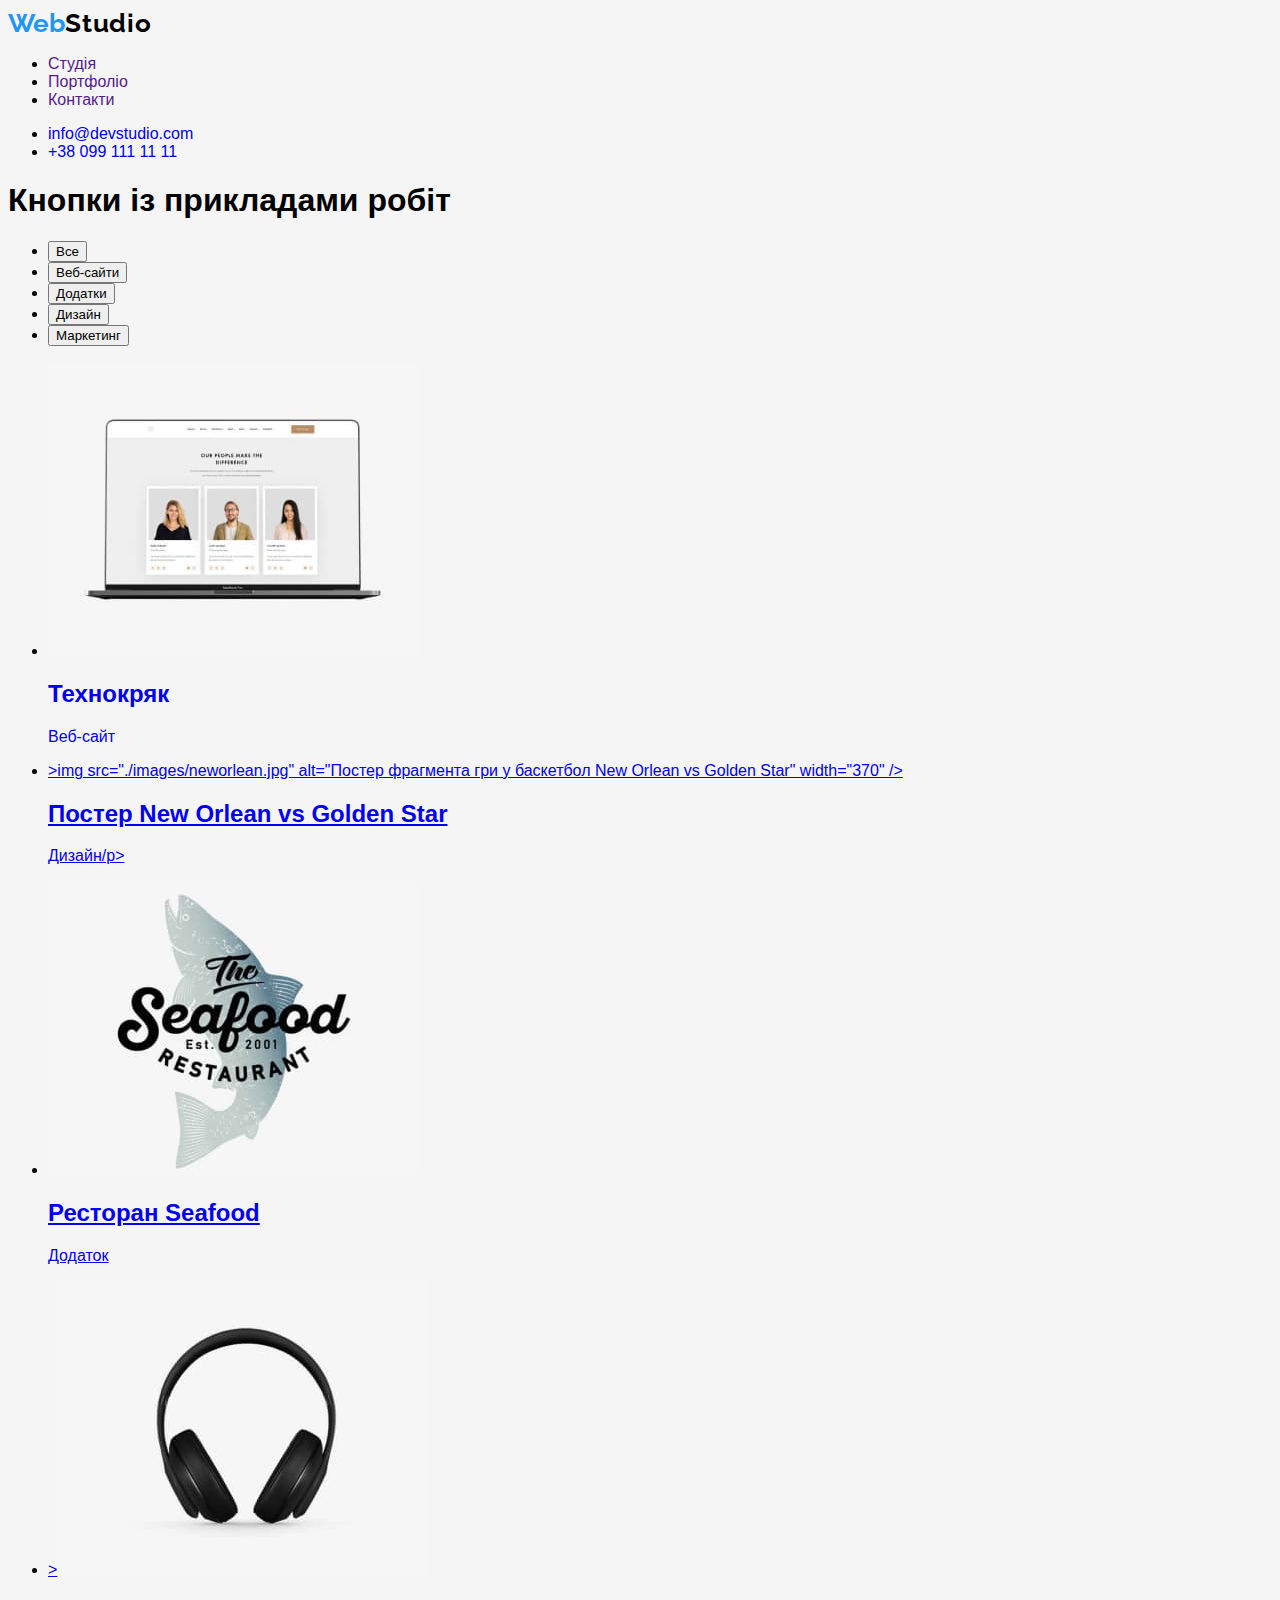
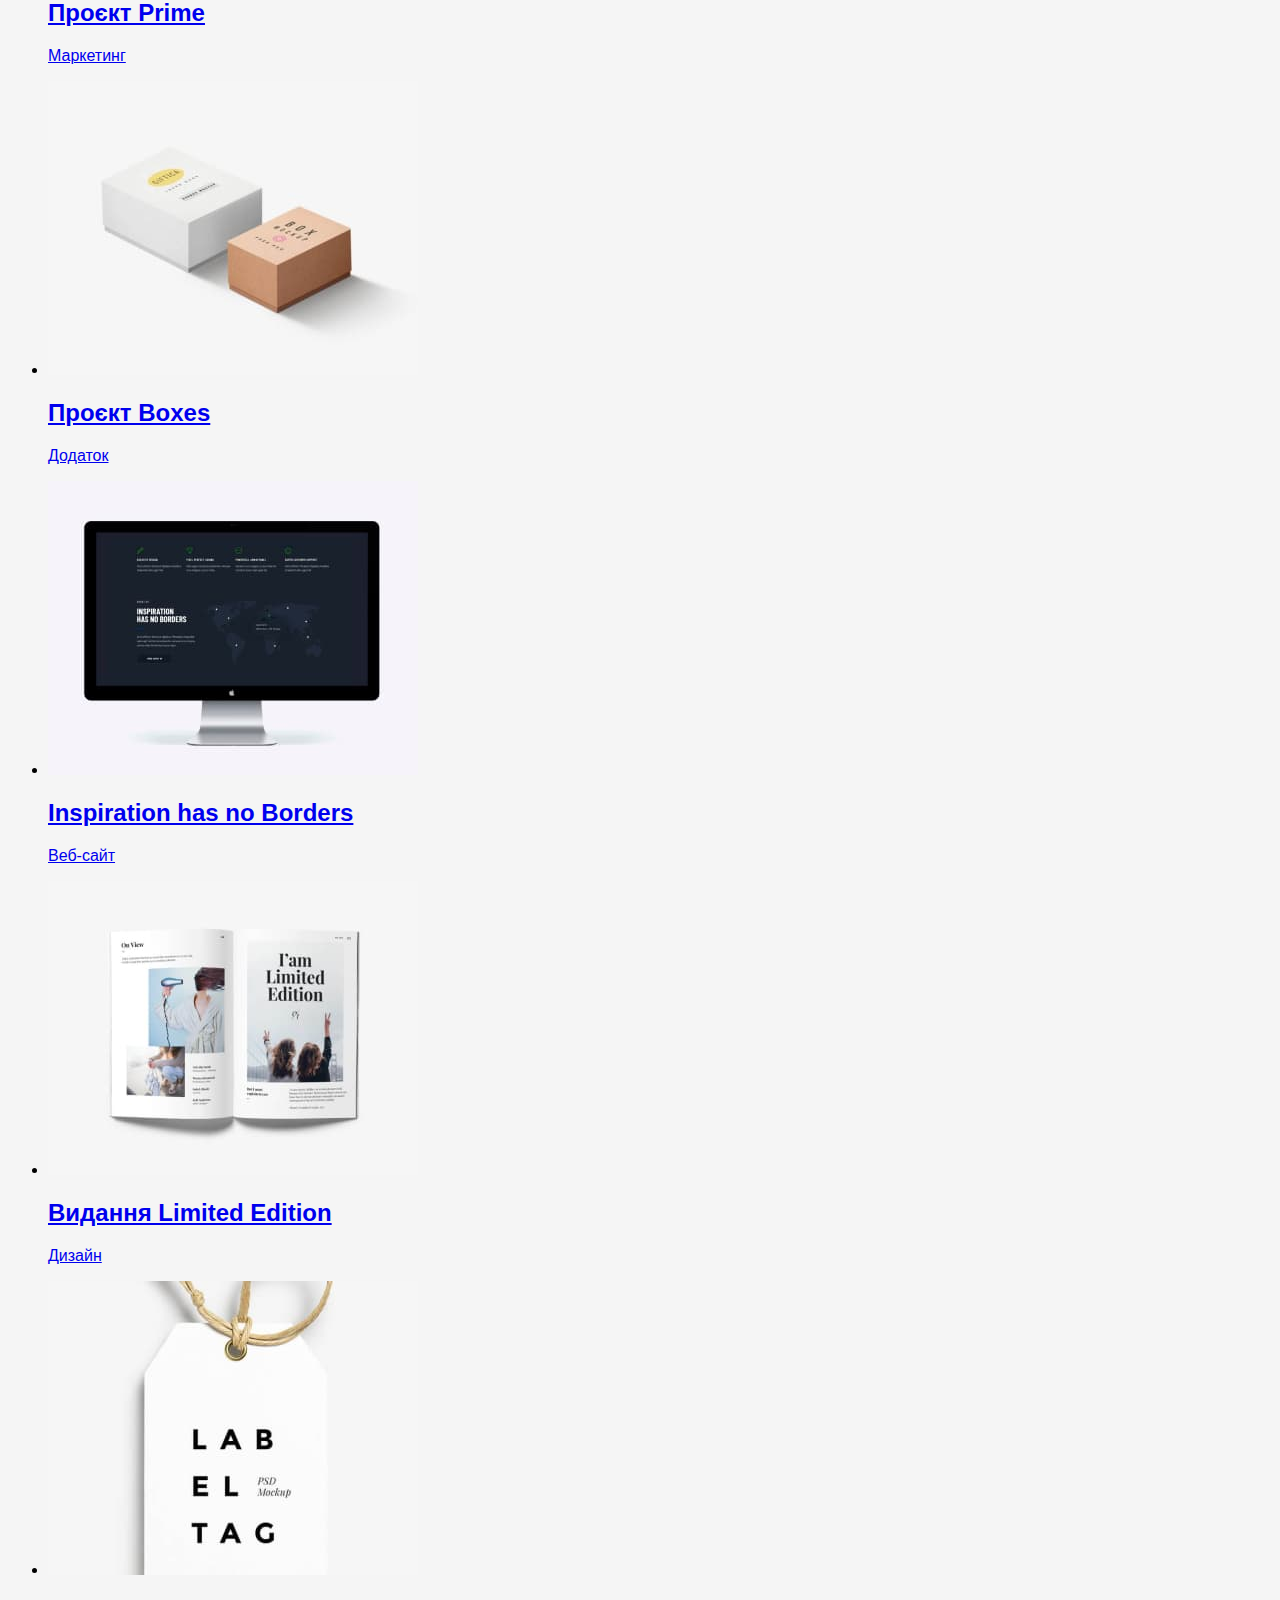
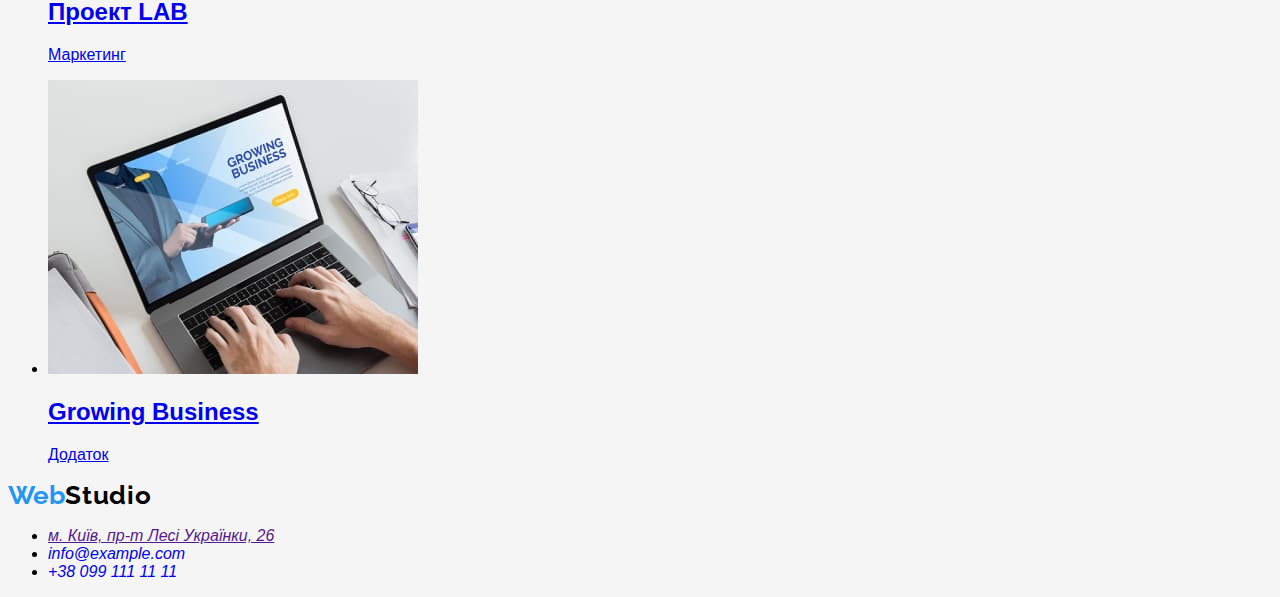
==== portfolio.html @ ea056832 "homework24072022" ====
<!DOCTYPE html>
<html lang="uk">
  <head>
    <meta charset="UTF-8" />
    <meta http-equiv="X-UA-Compatible" content="IE=edge" />
    <meta name="viewport" content="width=device-width, initial-scale=1.0" />
    <title>Document</title>
    <link rel="preconnect" href="https://fonts.googleapis.com" />
    <link rel="preconnect" href="https://fonts.gstatic.com" crossorigin />
    <link
      href="https://fonts.googleapis.com/css2?family=Raleway:wght@700&family=Roboto:wght@400;500;700;900&display=swap"
      rel="stylesheet"
    />
    <link rel="stylesheet" href="./css/styles.css" />
    <style></style>
  </head>
  <body>
    <!-- Шапка сторінки -->
    <header class="page-header">

      <a href="/" class="logo link" lang="en">Web<span class="logo-bleck link">Studio</span></a>
      <!--Студія, портфоліо, контакти-->
      <nav>
        <ul class="page-list">
          <li class="page-item"><a href="" class="page-link link">Студія</a></li>
          <li class="page-item"><a href="" class="page-link link">Портфоліо</a></li>
          <li class="page-item"><a href="" class="page-link link">Контакти</a></li>
        </ul>
      </nav>
      <!--Електронна пошта та телефон-->
      <ul>
        <li><a href="info@devstudio.com" class="mail-link link">info@devstudio.com</a></li>
        <li><a href="+380991111111" class="tel-link link">+38 099 111 11 11</a></li>
      </ul>
    </header>
    <main>
      <!--Головний банер сторінки із прикладами робіт, заголовок h1 потрібно буде приховати"-->
      <section>
        <!--Заголовок H1 потрібно скрити-->
        <h1>Кнопки із прикладами робіт</h1>
        <ul class="button-list">
          <li class="button-item">
            <button type="button" class="button">Все</button>
          </li>
          <li class="button-item">
            <button type="button" class="button">Веб-сайти</button>
          </li>
          <li class="button-item">
            <button type="button" class="button">Додатки</button>
          </li>
          <li class="button-item">
            <button type="button" class="button">Дизайн</button>
          </li>
          <li class="button-item">
            <button type="button" class="button">Маркетинг</button>
          </li>
        </ul>
        <!--Приклади робіт із фото та коментарями до них-->
        <ul>
          <li class="projects-list">
            <a href="#" class="projekts-link link">
              <img src="./images/technokryak.jpg" alt="сторінка сайту Технокряк" width="370" />
              <h2 class="projects-title">Технокряк</h2>
              <p class="projects-text">Веб-сайт</p>
            </a>
          </li>
          <li class="projects-list">
            <a href="#" class="projekts-link">
              >img src="./images/neworlean.jpg" alt="Постер фрагмента гри у баскетбол New Orlean vs
              Golden Star" width="370" />
              <h2 class="projects-title">Постер New Orlean vs Golden Star</h2>
              <p class="projects-text">Дизайн/p></p>
            </a>
          </li>
          <li class="projects-list">
            <a href="#" class="projekts-link">
              <img src="./images/siafud.jpg" alt="Ресторан Seafood логотип" width="370" />
              <h2 class="projectss-title">Ресторан Seafood</h2>
              <p class="projects-text">Додаток</p>
            </a>
          </li>
          <li class="projects-list">
            <a href="#" class="projekts-link">
              ><img src="./images/prime.jpg" alt="Проєкт Prime зображення навушників" width="370" />
              <h2 class="projects-title">Проєкт Prime</h2>
              <p class="projects-text">Маркетинг</p>
            </a>
          </li>
          <li class="projects-list">
            <a href="#" class="projekts-link">
              <img
                src="./images/boxes.jpg"
                alt="Проєкт Boxes зображення двох коробок"
                width="370"
              />
              <h2 class="projects-title">Проєкт Boxes</h2>
              <p class="projects-text">Додаток</p>
            </a>
          </li>
          <li class="projects-list">
            <a href="#" class="projekts-link">
              <img src="./images/noborders.jpg" alt="монітор з контентом" width="370" />
              <h2 class="projects-title">Inspiration has no Borders</h2>
              <p class="projects-text">Веб-сайт</p>
            </a>
          </li>
          <li class="projects-list">
            <a href="#" class="projekts-link">
              <img
                src="./images/limitededition.jpg"
                alt="розгорнута книга із заголовком Limited Edition"
                width="370"
              />
              <h2 class="projects-title">Видання Limited Edition</h2>
              <p class="projects-text">Дизайн</p>
            </a>
          </li>
          <li class="projects-list">
            <a href="#" class="projekts-link">
              <img src="./images/lab.jpg" alt="зображення товарного ярлика з лого" width="370" />
              <h2 class="projects-title">Проект LAB</h2>
              <p class="projects-text">Маркетинг</p>
            </a>
          </li>
          <li class="projects-list">
            <a href="#" class="projekts-link">
              <img
                src="./images/growingbusiness.jpg"
                alt="користувач, що працює з ноутбуком"
                width="370"
              />
              <h2 class="projects-title">Growing Business</h2>
              <p class="projects-text">Додаток</p>
            </a>
          </li>
        </ul>
      </section>
    </main>
    <!-- Підвал сторінки -->
    <footer class="footer">
      <a href="/" class="logo link" lang="en">Web<span class="logo-bleck link">Studio</span></a>
        <address class="footer-">
        <ul class="footer-list">
          <li class="footer-item"><a href="" >м. Київ, пр-т Лесі Українки, 26</a></li>
          <li class="footer-item"><a href="info@example.com" class="footer-link link">info@example.com</a></li>
          <li class="footer-item"><a href="+380991111111" class="footer-link link">+38 099 111 11 11</a></li>
        </ul>
      </address>
    </footer>
  </body>
</html>
---- css/styles.css ----
:root {
  --main-title-color: #ffffff;
  --second-title-color: #303030;
  --main-btn-color: #ffffff;
  --second-btn-color: #303030;
  --typical-lh: 1.36;
  --accent-color: #ff6c00;
}
body {
  font-family: "Roboto Regular", sans-serif;
  background-color: #F5F5F5;
}
.link{
  text-decoration: none
}
header

.header-link{
font-family: 'Roboto';
font-weight: 500;
font-size: 14px;
line-height: 1.14;
letter-spacing: 0.02em;

color: #212121;
}

.logo{
  color: #2196F3;
  font-family: Raleway;
  font-style: normal;
  font-weight: 700;
  font-size: 26px;
  line-height: 1.19;
  letter-spacing: 0.03em
  text-decoration: none
  }
  
.logo-bleck{
  color: #000000;
  font-family: Raleway;
  font-style: normal;
  font-size: 26px;
  line-height: 1.19;
  letter-spacing: 0.03em;
 
}

.text-decoration: none

/* hiro */

.footer-list{
  color:aqua
}
/* studio-navigation styles */

/*studio-mail styles */

/* studio-phone namber styles */

/* studio-main styles */

/* studio-advances styles */

/* studio-skills styles */

/* studio-team styles */

/* studio-futer styles */


/* portfolio styles */

/* portf-header styles */
header
/* portf-navigation styles */

/* portf-post styles */

/* portf-phone namber styles */

/* portf-main styles */

/* portf-batton styles */

/* portf-project styles */

/* portf-futer styles */
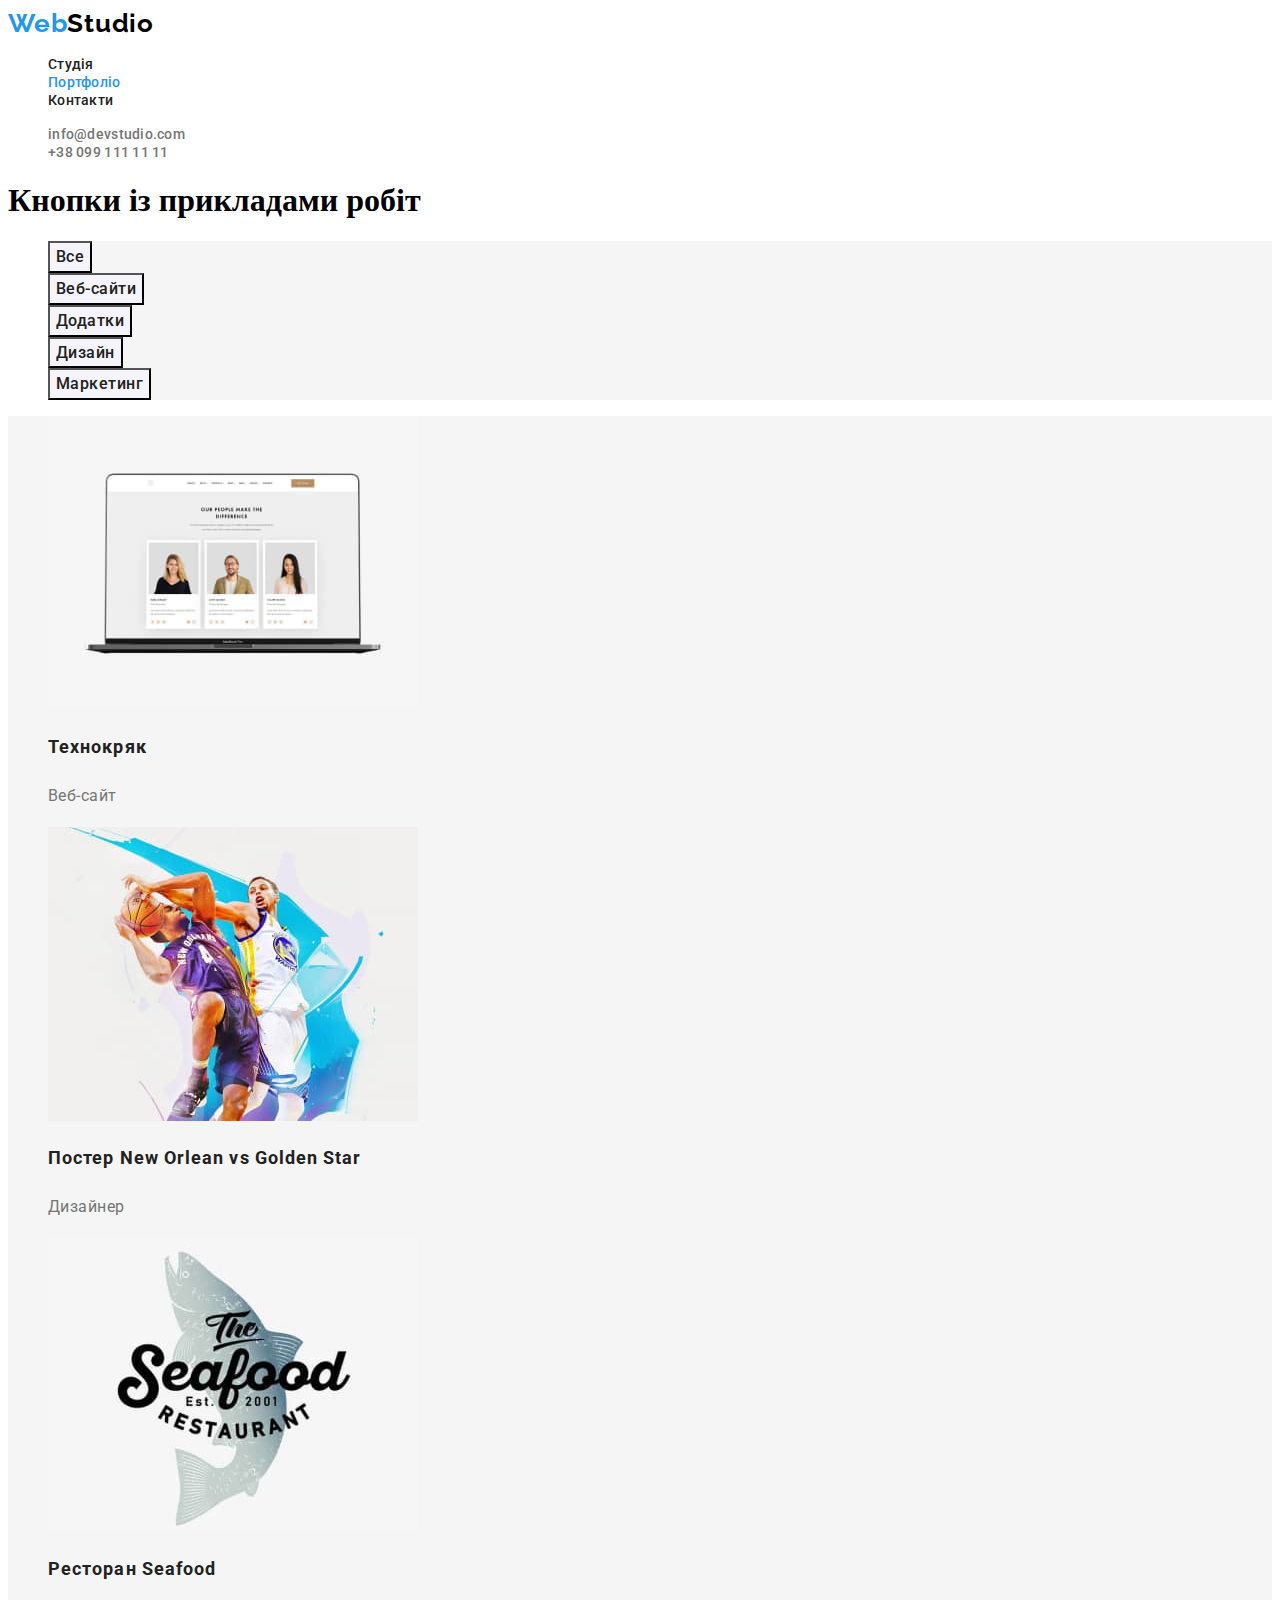
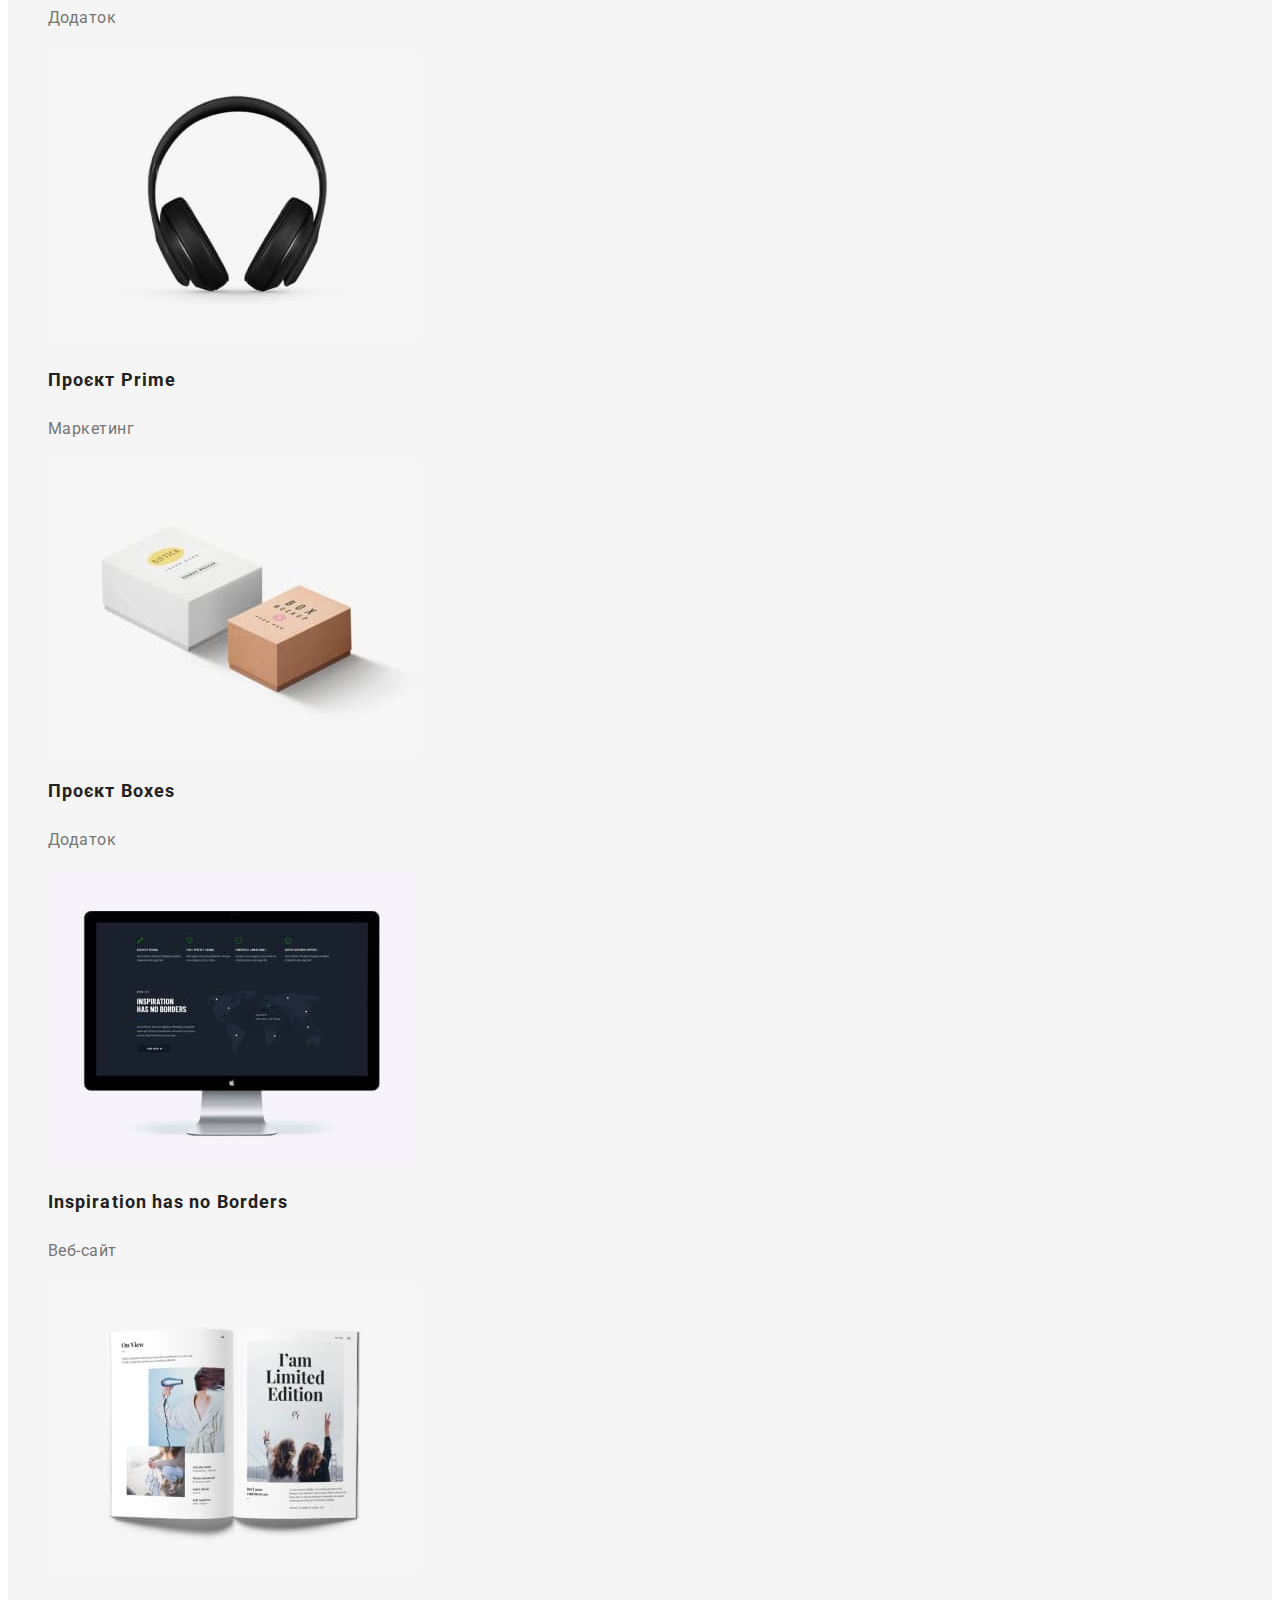
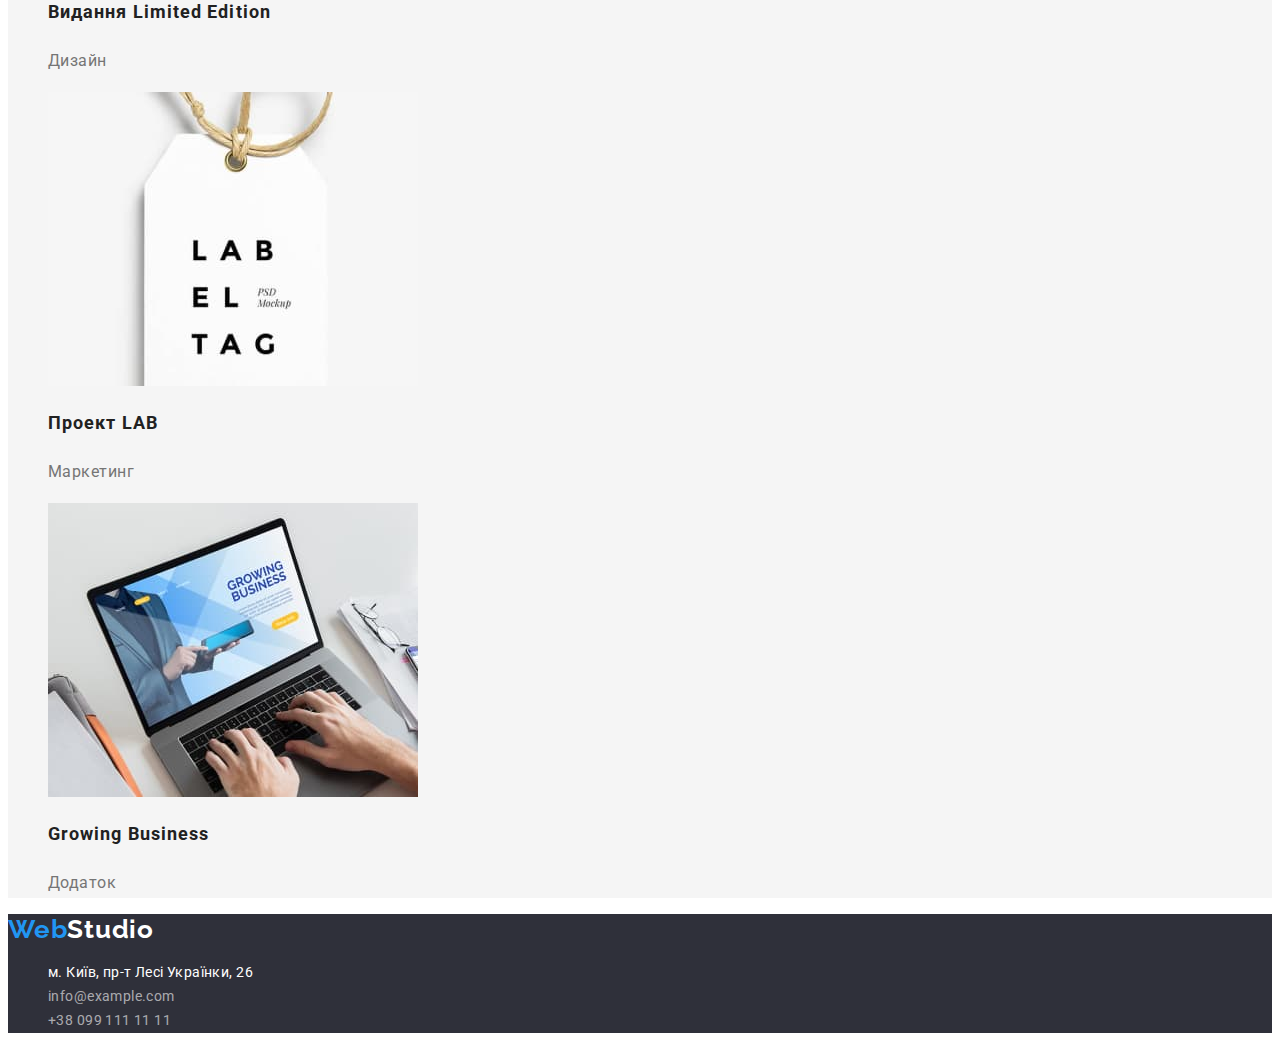
==== commit 4b74acff: "Home work 2 finished" ====
--- a/portfolio.html
+++ b/portfolio.html
@@ -17,27 +17,30 @@
   <body>
     <!-- Шапка сторінки -->
     <header class="page-header">
-
       <a href="/" class="logo link" lang="en">Web<span class="logo-bleck link">Studio</span></a>
       <!--Студія, портфоліо, контакти-->
-      <nav>
-        <ul class="page-list">
-          <li class="page-item"><a href="" class="page-link link">Студія</a></li>
-          <li class="page-item"><a href="" class="page-link link">Портфоліо</a></li>
-          <li class="page-item"><a href="" class="page-link link">Контакти</a></li>
+      <nav class="header-nav">
+        <ul class="header-list">
+          <li class="header-item"><a href="./index.html" class="header-link link">Студія</a></li>
+          <li class="header-item"><a href="" class="header-link-blue link">Портфоліо</a></li>
+          <li class="header-item"><a href="" class="header-link link">Контакти</a></li>
         </ul>
       </nav>
       <!--Електронна пошта та телефон-->
-      <ul>
-        <li><a href="info@devstudio.com" class="mail-link link">info@devstudio.com</a></li>
-        <li><a href="+380991111111" class="tel-link link">+38 099 111 11 11</a></li>
+      <ul class="header-list">
+        <li class="header-item">
+          <a href="info@devstudio.com" class="header-link-mail link">info@devstudio.com</a>
+        </li>
+        <li class="header-item">
+          <a href="+380991111111" class="header-link-phone link">+38 099 111 11 11</a>
+        </li>
       </ul>
     </header>
     <main>
       <!--Головний банер сторінки із прикладами робіт, заголовок h1 потрібно буде приховати"-->
       <section>
         <!--Заголовок H1 потрібно скрити-->
-        <h1>Кнопки із прикладами робіт</h1>
+        <h1 class="btn-title">Кнопки із прикладами робіт</h1>
         <ul class="button-list">
           <li class="button-item">
             <button type="button" class="button">Все</button>
@@ -56,38 +59,42 @@
           </li>
         </ul>
         <!--Приклади робіт із фото та коментарями до них-->
-        <ul>
-          <li class="projects-list">
+        <ul class="projects-list">
+          <li class="projects-item">
             <a href="#" class="projekts-link link">
               <img src="./images/technokryak.jpg" alt="сторінка сайту Технокряк" width="370" />
               <h2 class="projects-title">Технокряк</h2>
               <p class="projects-text">Веб-сайт</p>
             </a>
           </li>
-          <li class="projects-list">
-            <a href="#" class="projekts-link">
-              >img src="./images/neworlean.jpg" alt="Постер фрагмента гри у баскетбол New Orlean vs
-              Golden Star" width="370" />
+          <li class="projects-item">
+            <a href="#" class="projekts-link link">
+              <img
+                src="./images/neworlean.jpg"
+                alt="Постер фрагмента гри у баскетбол New Orlean vs
+              Golden Star"
+                width="370"
+              />
               <h2 class="projects-title">Постер New Orlean vs Golden Star</h2>
-              <p class="projects-text">Дизайн/p></p>
+              <p class="projects-text">Дизайнеp</p>
             </a>
           </li>
-          <li class="projects-list">
-            <a href="#" class="projekts-link">
+          <li class="projects-item">
+            <a href="#" class="projekts-link link">
               <img src="./images/siafud.jpg" alt="Ресторан Seafood логотип" width="370" />
-              <h2 class="projectss-title">Ресторан Seafood</h2>
+              <h2 class="projects-title">Ресторан Seafood</h2>
               <p class="projects-text">Додаток</p>
             </a>
           </li>
-          <li class="projects-list">
-            <a href="#" class="projekts-link">
-              ><img src="./images/prime.jpg" alt="Проєкт Prime зображення навушників" width="370" />
+          <li class="projects-item">
+            <a href="#" class="projekts-link link">
+              <img src="./images/prime.jpg" alt="Проєкт Prime зображення навушників" width="370" />
               <h2 class="projects-title">Проєкт Prime</h2>
               <p class="projects-text">Маркетинг</p>
             </a>
           </li>
-          <li class="projects-list">
-            <a href="#" class="projekts-link">
+          <li class="projects-item">
+            <a href="#" class="projekts-link link">
               <img
                 src="./images/boxes.jpg"
                 alt="Проєкт Boxes зображення двох коробок"
@@ -97,15 +104,15 @@
               <p class="projects-text">Додаток</p>
             </a>
           </li>
-          <li class="projects-list">
-            <a href="#" class="projekts-link">
+          <li class="projects-item">
+            <a href="#" class="projekts-link link">
               <img src="./images/noborders.jpg" alt="монітор з контентом" width="370" />
               <h2 class="projects-title">Inspiration has no Borders</h2>
               <p class="projects-text">Веб-сайт</p>
             </a>
           </li>
-          <li class="projects-list">
-            <a href="#" class="projekts-link">
+          <li class="projects-item">
+            <a href="#" class="projekts-link link">
               <img
                 src="./images/limitededition.jpg"
                 alt="розгорнута книга із заголовком Limited Edition"
@@ -115,15 +122,15 @@
               <p class="projects-text">Дизайн</p>
             </a>
           </li>
-          <li class="projects-list">
-            <a href="#" class="projekts-link">
+          <li class="projects-item">
+            <a href="#" class="projekts-link link">
               <img src="./images/lab.jpg" alt="зображення товарного ярлика з лого" width="370" />
               <h2 class="projects-title">Проект LAB</h2>
               <p class="projects-text">Маркетинг</p>
             </a>
           </li>
-          <li class="projects-list">
-            <a href="#" class="projekts-link">
+          <li class="projects-item">
+            <a href="#" class="projekts-link link">
               <img
                 src="./images/growingbusiness.jpg"
                 alt="користувач, що працює з ноутбуком"
@@ -138,12 +145,22 @@
     </main>
     <!-- Підвал сторінки -->
     <footer class="footer">
-      <a href="/" class="logo link" lang="en">Web<span class="logo-bleck link">Studio</span></a>
-        <address class="footer-">
+      <a href="/" class="logo link" lang="en">Web<span class="logo-white link">Studio</span></a>
+      <address class="footer-adress">
         <ul class="footer-list">
-          <li class="footer-item"><a href="" >м. Київ, пр-т Лесі Українки, 26</a></li>
-          <li class="footer-item"><a href="info@example.com" class="footer-link link">info@example.com</a></li>
-          <li class="footer-item"><a href="+380991111111" class="footer-link link">+38 099 111 11 11</a></li>
+          <li class="footer-item">
+            <a
+              href="https://www.google.com/maps/search/%D0%BC.+%D0%9A%D0%B8%D1%97%D0%B2,+%D0%BF%D1%80-%D1%82+%D0%9B%D0%B5%D1%81%D1%96+%D0%A3%D0%BA%D1%80%D0%B0%D1%97%D0%BD%D0%BA%D0%B8,+26/@50.4261791,30.5382919,18z"
+              class="footer-link-adress link"
+              >м. Київ, пр-т Лесі Українки, 26</a
+            >
+          </li>
+          <li class="footer-item">
+            <a href="info@example.com" class="footer-link-mail link">info@example.com</a>
+          </li>
+          <li class="footer-item">
+            <a href="+380991111111" class="footer-link-phone link">+38 099 111 11 11</a>
+          </li>
         </ul>
       </address>
     </footer>
--- a/css/styles.css
+++ b/css/styles.css
@@ -1,90 +1,322 @@
-:root {
-  --main-title-color: #ffffff;
-  --second-title-color: #303030;
-  --main-btn-color: #ffffff;
-  --second-btn-color: #303030;
-  --typical-lh: 1.36;
-  --accent-color: #ff6c00;
-}
-body {
-  font-family: "Roboto Regular", sans-serif;
+/*Встановив основний та резервний шрифти та форовий колір для боди*/
+.body {
+  font-family: 'Roboto', sans-serif;
+  color: #212121;
   background-color: #F5F5F5;
-}
+  }
+/*Прибрав підкреслювання з посилань*/
 .link{
-  text-decoration: none
-}
-header
-
-.header-link{
-font-family: 'Roboto';
-font-weight: 500;
-font-size: 14px;
-line-height: 1.14;
-letter-spacing: 0.02em;
-
-color: #212121;
-}
-
+text-decoration: none
+}
+/*Застилізував фон в Хедері*/
+.page-header{
+  background-color: #FFFFFF;
+}
+/*Прибрав точки зі списку в Хедері*/
+.header-item{
+  list-style: none
+}
+/*Застилізував Лого*/
 .logo{
-  color: #2196F3;
-  font-family: Raleway;
-  font-style: normal;
+  font-family: 'Raleway';
   font-weight: 700;
   font-size: 26px;
-  line-height: 1.19;
-  letter-spacing: 0.03em
-  text-decoration: none
-  }
-  
-.logo-bleck{
+  line-height: 1.19.;
+  letter-spacing: 0.03em;
+  color: #2196F3;
+  }
+  .logo-bleck{
   color: #000000;
   font-family: Raleway;
-  font-style: normal;
   font-size: 26px;
   line-height: 1.19;
   letter-spacing: 0.03em;
- 
-}
+  }
+.logo-white{
+  color: #FFFFFF;
+  font-family: Raleway;
+  font-size: 26px;
+  line-height: 1.19;
+  letter-spacing: 0.03em;
+  cursor: pointer;
+  }
+  /*Добавив в Лого зміну кольору з використанням псевдокласів hover и focus*/
+  .logo:hover,
+  .logo:focus{
+  color: blue;
+  text-decoration: underline;
+  }
+  .logo-bleck:hover,
+  .logo-bleck:focus{
+  color: blue;
+  text-decoration: underline;
+  }
+  .logo-white:hover,
+  .logo-white:focus{
+  color: blue;
+  text-decoration: underline;
+  }
+  /*Добавив логотипу властивість hover і fokus у вигляді зміни кольору*/
 
-.text-decoration: none
+.header-link-blue:hover,
+.header-link-blue:focus{
+  color: #2196F3;
+  text-decoration: underline;
+}
+.header-link:hover,
+.header-link:focus{
+  color: #2196F3;
+  text-decoration: underline;
+}
+/*Застилізував Хедер посилання*/
+.header-link{
+  font-family: 'Roboto';
+  font-weight: 500;
+  font-size: 14px;
+  line-height: 1.14;
+  letter-spacing: 0.02em;
+  color: #212121;
+  }
+.header-link-blue{
+  font-family: 'Roboto';
+  font-weight: 500;
+  font-size: 14px;
+  line-height: 1.14;
+  letter-spacing: 0.02em;
+  color:  #2196F3;
+  }
+.header-link-mail{
+  font-family: 'Roboto';
+  font-weight: 500;
+  font-size: 14px;
+  line-height: 1.14;
+  letter-spacing: 0.02em;
+  color: #757575;
+  }
+  .header-link-phone{
+  font-family: 'Roboto';
+  font-weight: 500;
+  font-size: 14px;
+  line-height: 1.14;
+  letter-spacing: 0.02em;
+  color: #757575;
+}
+.header-mail{
+  font-family: 'Roboto';
+  font-weight: 500;
+  font-size: 14px;
+  line-height: 1.14;
+  letter-spacing: 0.02em;
+  color: #757575;
+}
+/*Добавив в мейл та телефон хедера властивість hover і fokus у вигляді зміни кольору*/
+.header-link-mail:hover,
+.header-link-mail:focus{
+color: #2196F3;
+text-decoration: underline;
+}
 
-/* hiro */
+.header-link-phone:hover,
+.header-link-phone:focus{
+color: #2196F3;
+text-decoration: underline;
+}
+/*Застилізував фон в Хиро на сторінці Головна*/
+.hero{
+  background-color: #2F303A;
+}
+/*Застилізував заголовок h1 в Хиро*/
+.hero-title{
+font-family: 'Roboto';
+font-weight: 900;
+font-size: 44px;
+line-height: 1.36;
+letter-spacing: 0.06em;
+color: #FFFFFF;
+}
+/*Застилізував кнопку Хіро на сторінці Головна*/
+.btn{
+  font-family: 'Roboto';
+  font-weight: 700;
+  font-size: 16px;
+  line-height: 1.87;
+  align-items: center;
+  text-align: center;
+  letter-spacing: 0.06em;
+  color: #FFFFFF;
+  background-color:#2196F3;
+}
+/*Добавив на кнопку Хиро властивість hover і fokus у вигляді зміни кольору*/
+.btn:hover,
+.btn:focus{
+background-color: #FFFFFF;
+color: #2196F3;
+}
+/*Застилізував фон розділу Наші переваги*/
+.advances{
+  background-color: #F5F5F5;;
+}
+/*Застилізував заголовки h3 розділу Наші переваги*/
+.advances-title{
+  font-family: 'Roboto';
+  font-weight: 700;
+  font-size: 14px;
+  line-height: 1.14;
+  letter-spacing: 0.03em;
+  text-transform: uppercase;
+  color: #212121;
+  }
+/*Застилізував текст p розділу Наші переваги*/
+.advances-text{
+  font-family: 'Roboto';
+  font-size: 14px;
+  line-height: 1.71;
+  letter-spacing: 0.03em;
+  color: #757575;
+}
+/*Прибрав крапки в розділі Наші переваги*/
+.advances-list{
+  list-style:none;
+}
+/*Прибрав крапки та застилізував фон в розділі фото чим ми займаємось*/
+.about-list{
+  list-style: none;
+  background-color: #F5F5F5;
+}
+/*Застилізував фон розділу Фото нашої команди*/
+.team-list{
+  background-color:#F5F4FA;
+}
+/*Прибрав крапки у списку членів команди, та застилізував фон фото членів команди*/
+.team-item{
+  list-style: none;
+  background-color: #FFFFFF;
+}
+/*Застилізував заголовки h3, що під фото членів команди*/
+.team-title{
+  font-family: 'Roboto';
+  font-weight: 500;
+  font-size: 16px;
+  line-height: 1.18;
+  letter-spacing: 0.03em;
+  color: #212121;
+}
+/*Застилізував тексти p, що під фото членів команди*/
+.team-text{
+  font-family: 'Roboto';
+  font-size: 16px;
+  line-height: 1.18;
+  letter-spacing: 0.03em;
+  color: #757575;
+}
+/*Застилізував блок з 5 кнопок в розділі Портфоліо*/
+  .button{
+  font-family: 'Roboto';
+  font-weight: 500;
+  font-size: 16px;
+  line-height: 1.62;
+  text-align: center;
+  letter-spacing: 0.03em;
+  color: #212121;
+  background-color: #F5F4FA;
+}
+/*Прибрав крапки з Li в розділі з 5 кнопками в Портфоліо*/
+.button-list{
+  list-style: none;
+}
+/*Добавив на 5 кнопок з Портфоліо властивість hover і fokus у вигляді зміни кольору*/
+.button:hover,
+.button:focus{
+  color: #FFFFFF;
+  background: #2196F3;
+}
+/*Застилізував колір навколо 5 кнопок, фон*/
+.button-item{
+  background-color: #F5F5F5;
+  }
+/*Застилізував заголовки H2 в розділі 9 проектів Портфоліо*/
+.projects-title{
+font-family: 'Roboto';
+font-weight: 700;
+font-size: 18px;
+line-height: 2.00;
+letter-spacing: 0.06em;
+color: #212121;
+}
+/*Застилізував текст в розділі 9 проектів Портфоліо*/
+.projects-text{
+  font-family: 'Roboto';
+  font-style: normal;
+  font-size: 16px;
+  line-height: 1.87;
+  letter-spacing: 0.03em;
+  color: #757575;
+}
 
+/*Застилізував фон навколо 9 посилань Портфоліо*/
+.projects-list{
+  background-color:#F5F5F5;
+  list-style: none;
+}
+/*Добавив на 9 посилань з Портфоліо властивість hover і fokus у вигляді зміни кольору*/
+.projekts-link:hover,
+.projekts-link:focus{
+  color: #FFFFFF;
+  background: #2196F3;
+  text-decoration: underline;
+  box-shadow: #f50b0b;
+}
+/*Застилізував фон Футера*/
+.footer{
+  background-color: #2F303A;
+  }
+  /*Прибрав властивість Italic в адресі Футера*/
+.footer-adress{
+  font-style: normal;
+}
+/*Прибрав крапки зі списку Футера*/
 .footer-list{
-  color:aqua
-}
-/* studio-navigation styles */
-
-/*studio-mail styles */
-
-/* studio-phone namber styles */
-
-/* studio-main styles */
-
-/* studio-advances styles */
-
-/* studio-skills styles */
-
-/* studio-team styles */
-
-/* studio-futer styles */
-
-
-/* portfolio styles */
-
-/* portf-header styles */
-header
-/* portf-navigation styles */
-
-/* portf-post styles */
-
-/* portf-phone namber styles */
-
-/* portf-main styles */
-
-/* portf-batton styles */
-
-/* portf-project styles */
-
-/* portf-futer styles */  
-
+  list-style: none;
+}
+/*Застилізував адресу у Футері*/
+.footer-link-adress{
+  font-family: 'Roboto';
+  font-weight: 400;
+  font-size: 14px;
+  line-height: 1.71;
+  letter-spacing: 0.03em;
+  color: #FFFFFF;
+}
+/*Добавив на футер на посилання властивість hover і fokus у вигляді зміни кольору*/
+.footer-link-adress:hover,
+.footer-link-adress:focus{
+  color: #2196F3;
+  text-decoration: underline;
+}
+.footer-link-mail:hover,
+.footer-link-mail:focus{
+  color: #2196F3;
+  text-decoration: underline;
+}
+.footer-link-phone:hover,
+.footer-link-phone:focus{
+  color: #2196F3;
+  text-decoration: underline;
+}
+/*Застилізував електронку та телефон у Футері*/
+.footer-link-mail{
+  font-family:'Roboto';
+  font-weight: 400;
+  font-size: 14px;
+  line-height: 1.71;
+  letter-spacing: 0.03em;
+  color: rgba(255, 255, 255, 0.6);
+}
+.footer-link-phone{
+  font-family:'Roboto';
+  font-weight: 400;
+  font-size: 14px;
+  line-height: 1.71;
+  letter-spacing: 0.03em;
+  color: rgba(255, 255, 255, 0.6);
+}
